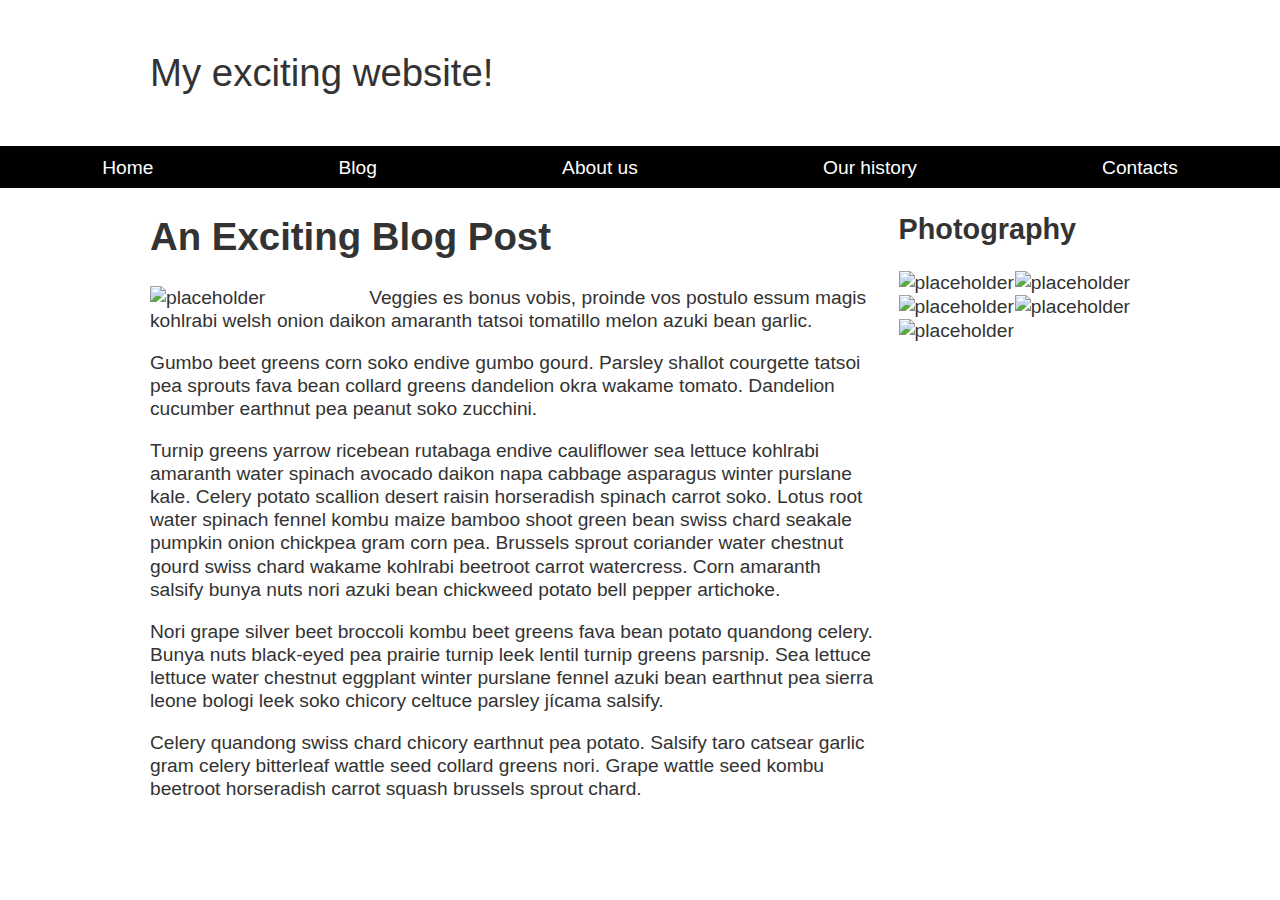
==== index.html @ b72fbb94 "Update and rename p4.html to index.html" ====
<!DOCTYPE html>
<html lang="en-US">
  <head>
    <meta charset="utf-8">
    <meta name="viewport" content="width=device-width, initial-scale=1">
    <title>Layout Task</title>
    <link href="ass3p4.css" rel="stylesheet" type="text/css">
  </head>

<body>

  <div class="logo">
    My exciting website!
  </div>

  <nav>
    <ul>
      <li>
        <a href="">Home</a>
      </li>
      <li>
        <a href="">Blog</a>
      </li>
      <li>
        <a href="">About us</a>
      </li>
      <li>
        <a href="">Our history</a>
      </li>
      <li>
        <a href="">Contacts</a>
      </li>
    </ul>
  </nav>

  <main class="grid">
    <article>
      <h1>
        An Exciting Blog Post
      </h1>
      <img src="images/balloon-sq6.jpg" alt="placeholder" class="feature">
      <p>Veggies es bonus vobis, proinde vos postulo essum magis kohlrabi welsh onion daikon amaranth tatsoi tomatillo melon
        azuki bean garlic.</p>

      <p>Gumbo beet greens corn soko endive gumbo gourd. Parsley shallot courgette tatsoi pea sprouts fava bean collard greens
        dandelion okra wakame tomato. Dandelion cucumber earthnut pea peanut soko zucchini.</p>

      <p>Turnip greens yarrow ricebean rutabaga endive cauliflower sea lettuce kohlrabi amaranth water spinach avocado daikon
        napa cabbage asparagus winter purslane kale. Celery potato scallion desert raisin horseradish spinach carrot soko.
        Lotus root water spinach fennel kombu maize bamboo shoot green bean swiss chard seakale pumpkin onion chickpea gram
        corn pea. Brussels sprout coriander water chestnut gourd swiss chard wakame kohlrabi beetroot carrot watercress.
        Corn amaranth salsify bunya nuts nori azuki bean chickweed potato bell pepper artichoke.</p>

      <p>Nori grape silver beet broccoli kombu beet greens fava bean potato quandong celery. Bunya nuts black-eyed pea prairie
        turnip leek lentil turnip greens parsnip. Sea lettuce lettuce water chestnut eggplant winter purslane fennel azuki
        bean earthnut pea sierra leone bologi leek soko chicory celtuce parsley jícama salsify.</p>

      <p>Celery quandong swiss chard chicory earthnut pea potato. Salsify taro catsear garlic gram celery bitterleaf wattle
        seed collard greens nori. Grape wattle seed kombu beetroot horseradish carrot squash brussels sprout chard.</p>

    </article>

    <aside>
      <h2>
        Photography
      </h2>
      <ul class="photos">
        <li>
          <img src="images/balloon-sq1.jpg" alt="placeholder">
        </li>
        <li>
          <img src="images/balloon-sq2.jpg" alt="placeholder">
        </li>
        <li>
          <img src="images/balloon-sq3.jpg" alt="placeholder">
        </li>
        <li>
          <img src="images/balloon-sq4.jpg" alt="placeholder">
        </li>
        <li>
          <img src="images/balloon-sq5.jpg" alt="placeholder">
        </li>
      </ul>

    </aside>
  </main>

</body>

</html>
---- ass3p4.css ----
body {
    background-color: #fff;
    color: #333;
    margin: 0;
    font: 1.2em / 1.2 Arial, Helvetica, sans-serif;
  }

  img {
      max-width: 100%;
      display: block;
  }
  
  .logo {
    font-size: 200%;
    padding: 50px 20px;
    margin: 0 auto;
    max-width: 980px;
  }
  
  .grid {
    margin: 0 auto;
    padding: 0 20px;
    max-width: 980px;
    display: grid;
    grid-gap: 20px;
  }

  article {
    grid-column: 1 / 5;
    grid-row: 1;
    width: 100%;
  }
  
  aside {
    grid-column: 5;
    grid-row: 1;
    width: 100%;
  }

  nav {
    background-color: #000;
    padding: .5em;
    position: sticky;
    top: 10px;
  }
  
  nav ul {
    margin: 0;
    padding: 0;
    list-style: none;
    display: flex;
    flex-flow: row wrap;
    justify-content: space-around;
  }
  
  nav a {
    color: #fff;
    text-decoration: none;
    padding: .5em 1em;
  }
  
  .photos {
    list-style: none;
    margin: 0;
    padding: 0;
    display: grid;
    grid-template-columns: repeat(2, 1fr); 
    grid-template-rows: repeat(3, 1fr);
    grid-gap: 1px;
  }

  .feature {
      width: 200px;
  }

  article img {
    float: left;
    margin-right: 1em;
  }
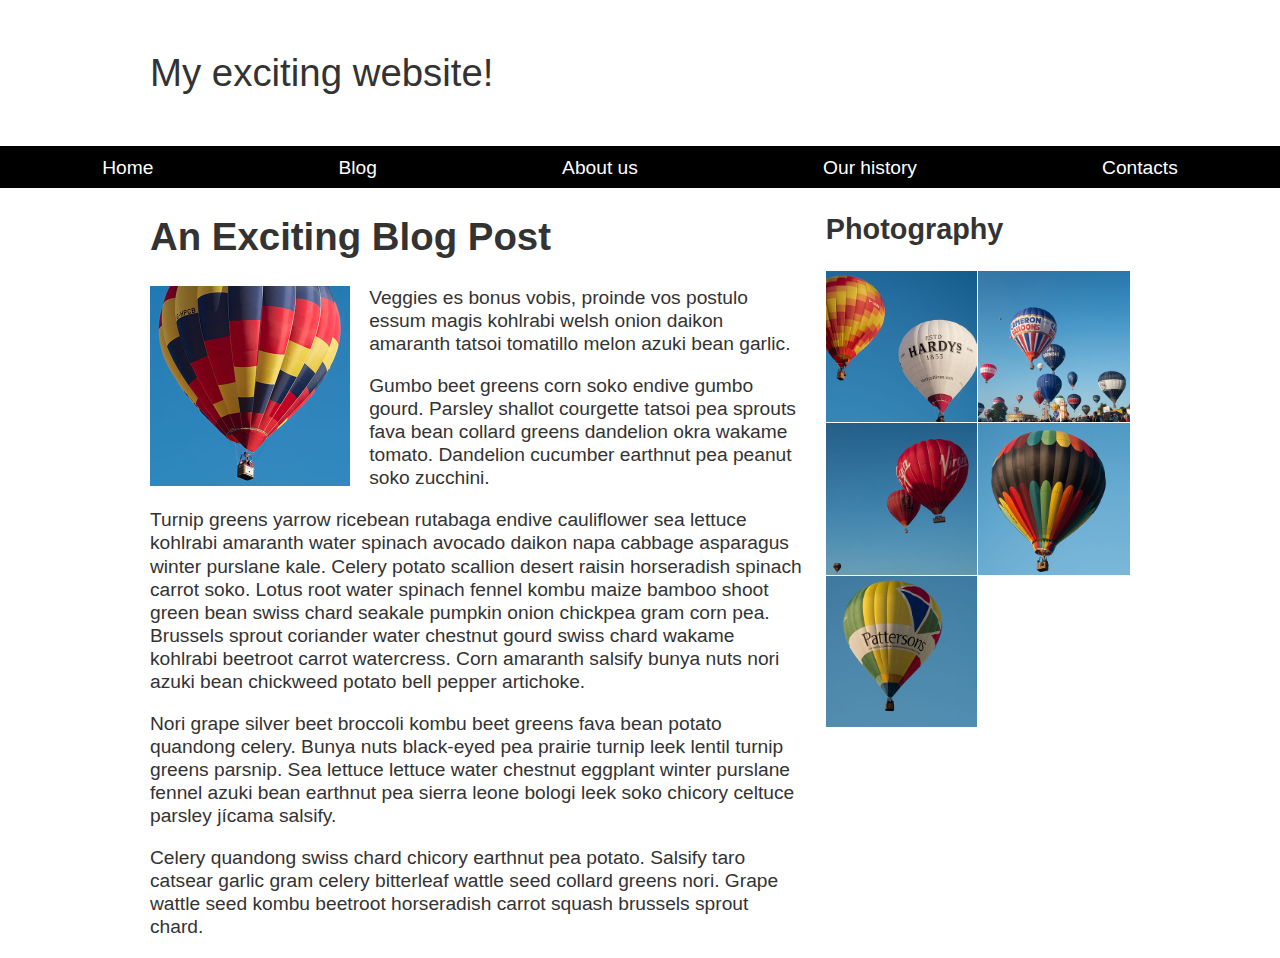
==== commit ea1d0836: "Update index.html" ====
--- a/index.html
+++ b/index.html
@@ -38,7 +38,7 @@
       <h1>
         An Exciting Blog Post
       </h1>
-      <img src="images/balloon-sq6.jpg" alt="placeholder" class="feature">
+      <img src="Images/balloon-sq6.jpg" alt="placeholder" class="feature">
       <p>Veggies es bonus vobis, proinde vos postulo essum magis kohlrabi welsh onion daikon amaranth tatsoi tomatillo melon
         azuki bean garlic.</p>
 
@@ -66,19 +66,19 @@
       </h2>
       <ul class="photos">
         <li>
-          <img src="images/balloon-sq1.jpg" alt="placeholder">
+          <img src="Images/balloon-sq1.jpg" alt="placeholder">
         </li>
         <li>
-          <img src="images/balloon-sq2.jpg" alt="placeholder">
+          <img src="Images/balloon-sq2.jpg" alt="placeholder">
         </li>
         <li>
-          <img src="images/balloon-sq3.jpg" alt="placeholder">
+          <img src="Images/balloon-sq3.jpg" alt="placeholder">
         </li>
         <li>
-          <img src="images/balloon-sq4.jpg" alt="placeholder">
+          <img src="Images/balloon-sq4.jpg" alt="placeholder">
         </li>
         <li>
-          <img src="images/balloon-sq5.jpg" alt="placeholder">
+          <img src="Images/balloon-sq5.jpg" alt="placeholder">
         </li>
       </ul>
 
